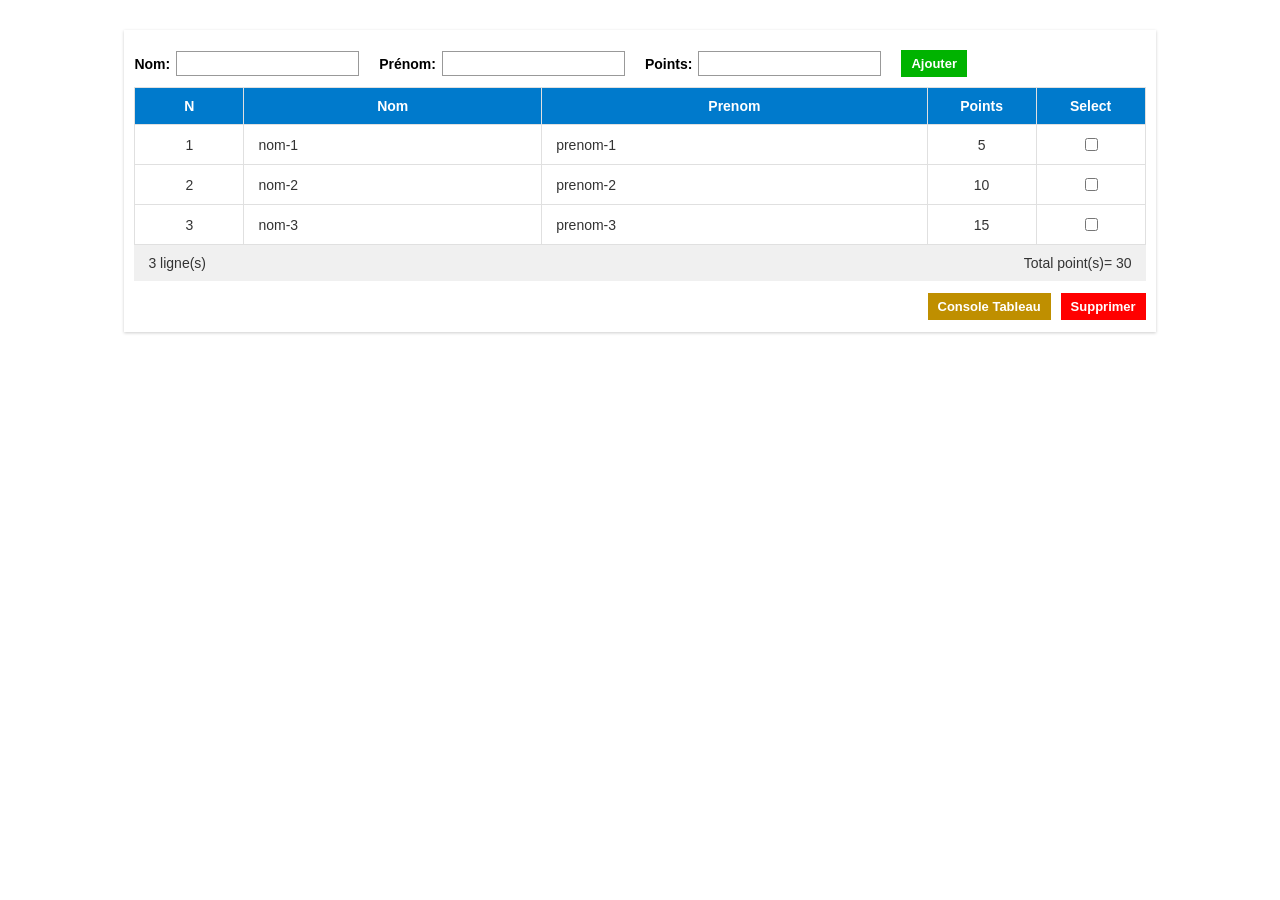
==== etape6/index.html @ 64f185d9 "TP5 CRUD-Persons terminé" ====
<!DOCTYPE html>
<html lang="fr">
<head>
    <meta charset="UTF-8">
    <meta name="viewport" content="width=device-width, initial-scale=1.0">
    <link rel="stylesheet" href="style.css" />
    <script src="script.js" defer></script>
    <!--title of the project (slide 2)-->
    <title>CRUD-Persons</title>
</head>
<body>
    <!--/table and form inside container (slide 9) (slide 47)-->
    <div id="table_container">
        <div id="form_container">
            <div class="form_group">
                <label class="form_label">Nom:</label>
                <input type="text" id="form_nom" class="form_field"/>
            </div>
            <div class="form_group">
                <label class="form_label">Prénom:</label>
                <input type="text" id="form_prenom" class="form_field"/>
            </div>
            <div class="form_group">
                <label class="form_label">Points:</label>
                <input type="number" id="form_points" class="form_field"/>
            </div>
            <!--add button creation (slide 48)-->
            <button class="btn-add" onclick="doNewData()">Ajouter</button>
        </div>
<!--table creation (slide 8)-->
        <table id="table">
            <tr class="first">
                <th class="col_number">N</th>
                <th class="col_text">Nom</th>
                <th class="col_text">Prenom</th>
                <th class="col_number">Points</th>
                <th class="col_chkbox">Select</th>
            </tr>
        </table>

        <div id="container_summary">
            <p id="p1">0 ligne(s)</p>
            <p id="p2"></p>
            <p id="p3">Total point(s)= 0</p>
        </div>

        <div id="container_btn">
             <!--Button creation (slide 13)-->
            <button class="btn-consol" onclick="consoleTableau()">Console Tableau</button>
             <!--delete Button creation (slide 60)-->
            <button class="btn-del" onclick="deleteRow()">Supprimer</button>
        </div>
    </div>
</body>
</html>
---- etape6/style.css ----
/*table STYLING  using css -slide 9 */
#table_container {
    width: 80%;
    margin: 30px auto;
    font-family: Calibri, Arial, sans-serif;
    background-color: #ffffff;
    box-shadow: 0 1px 3px rgba(0, 0, 0, 0.2);
    padding: 10px;
}

/*form styling (slide 49)*/
#form_container {
    display: flex;
    align-items: center;
    gap: 20px;
    padding: 10px 0;
}

.form_group {
    display: flex;
    align-items: center;
    gap: 6px;
}

.form_label {
    font-weight: bold;
    font-size: 14px;
}

.form_field {
    padding: 4px 6px;
    border: 1px solid #999999;
}

#table {
    width: 100%;
    border-collapse: collapse;
    font-size: 14px;
}

#table th,
#table td {
    padding: 10px 14px;
    border: 1px solid #e0e0e0;
}

/* first row modification (slide 9)*/
#table .first th {
    background-color: #007acc;
    color: #ffffff;
    font-weight: bold;
    text-align: center;
}

#table td {
    color: #333333;
}

.col_text {
    text-align: left;
}

.col_number,
.col_chkbox {
    text-align: center;
}

.col_number,
.col_chkbox {
    width: 80px;
}
/*sumamry styling*/
#container_summary {
    display: flex;
    justify-content: space-between;
    background-color: #f0f0f0;
    padding: 0 14px;
    font-size: 14px;
    color: #333333;
}

#container_summary p {
    margin: 10px 0;
}

 /*buttons styling (slide 63)*/
#container_btn {
    display: flex;
    justify-content: flex-end;
    gap: 10px;
    padding: 12px 0 2px;
}
 /*buttons styling (slide 63)*/
button {
    border: none;
    padding: 6px 10px;
    color: #ffffff;
    font-weight: bold;
    font-size: 13px;
    cursor: pointer;
}

.btn-add {
    background-color: #00b300;
}

.btn-del {
    background-color: #ff0000;
}

.btn-consol {
    background-color: #bf8f00;
}
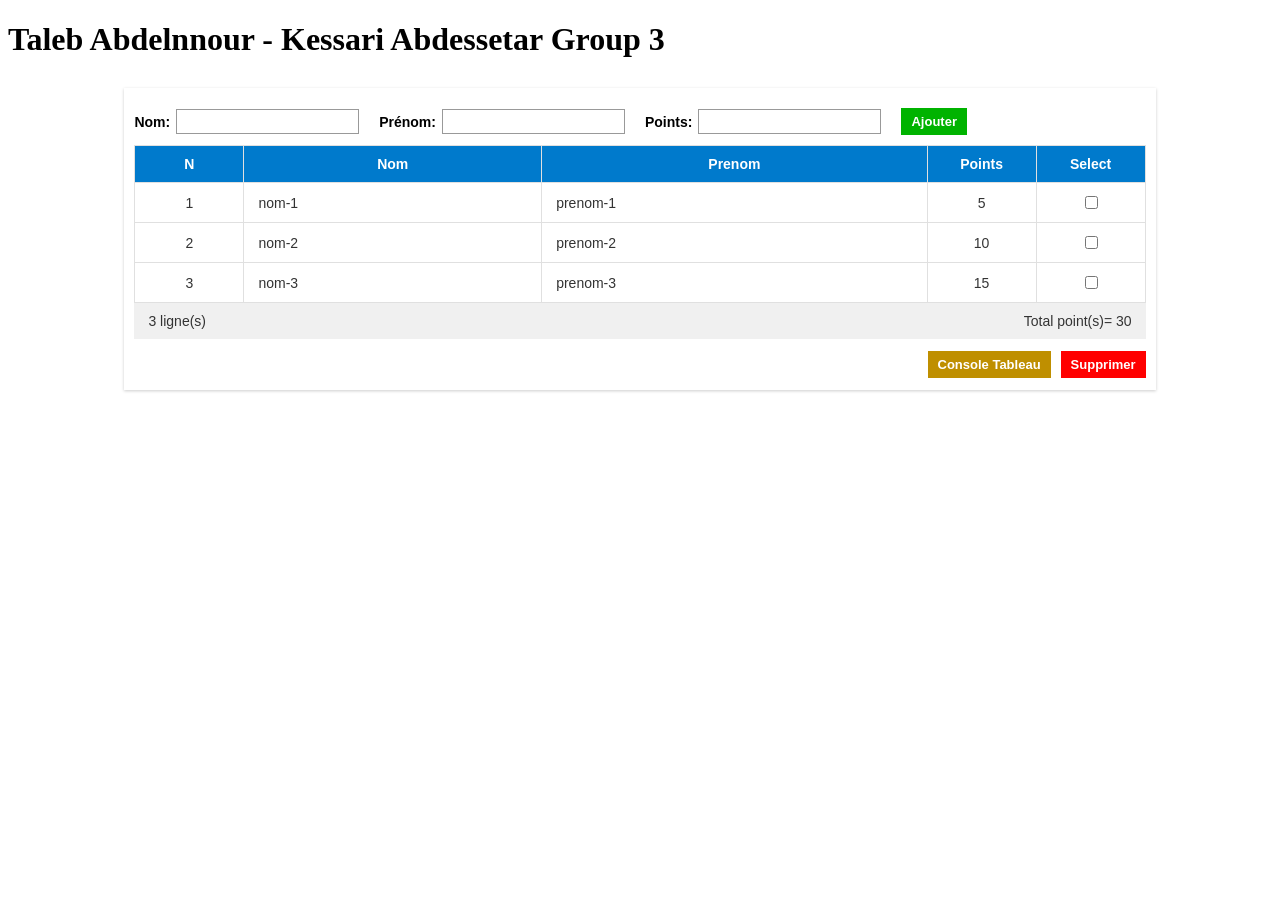
==== commit e9a4d64f: "Added group member names" ====
--- a/etape6/index.html
+++ b/etape6/index.html
@@ -9,6 +9,7 @@
     <title>CRUD-Persons</title>
 </head>
 <body>
+    <h1>Taleb Abdelnnour - Kessari Abdessetar Group 3</h1>
     <!--/table and form inside container (slide 9) (slide 47)-->
     <div id="table_container">
         <div id="form_container">
@@ -52,4 +53,4 @@
         </div>
     </div>
 </body>
-</html>+</html>
